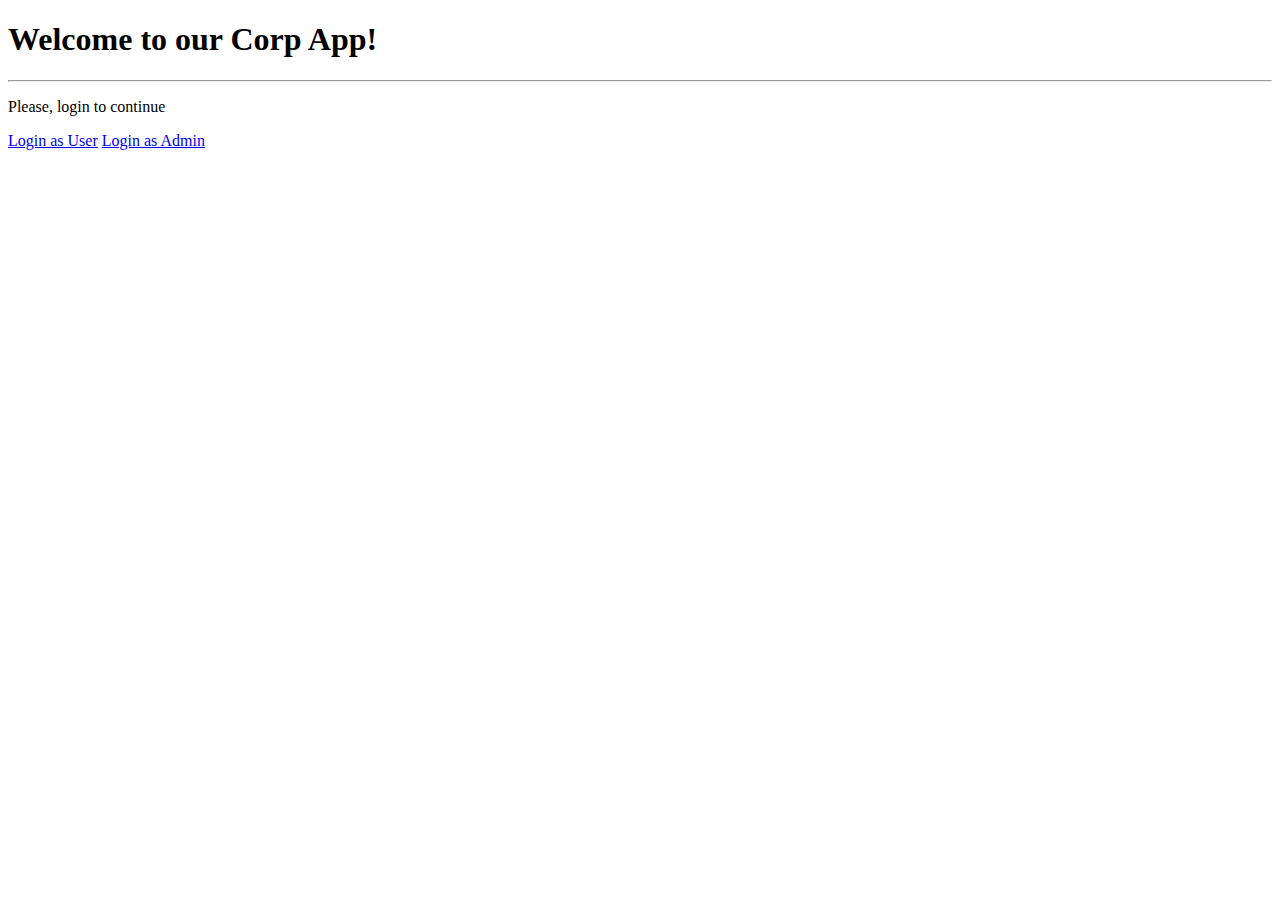
==== corp-app/src/main/resources/templates/index.html @ 70477b0d "Добавление и правка html файлов" ====
<!DOCTYPE html>
<html xmlns:layout="http://www.w3.org/1999/xhtml" xmlns:th="http://www.w3.org/1999/xhtml"
      layout:decorate="~{layouts/layout}">
<head>
    <!-- Required meta tags -->
    <meta charset="utf-8">
   <link rel="stylesheet" type="text/css" th:href="@{/css/core.css}" />
</head>
<body>
<div class="container">
    <div class="row">
        <div class="col" layout:fragment="content">
            <div class="jumbotron">
                <h1 class="display-4">Welcome to our Corp App!</h1>
                <hr class="my-4">
                <p class="lead">Please, login to continue</p>
                <p class="lead">
                    <a class="btn btn-primary btn-lg" href="/user" role="button">Login as User</a>
                    <a class="btn btn-primary btn-lg" href="/admin" role="button">Login as Admin</a>
                </p>
            </div>
        </div>
    </div>
</div>
</body>
</html>
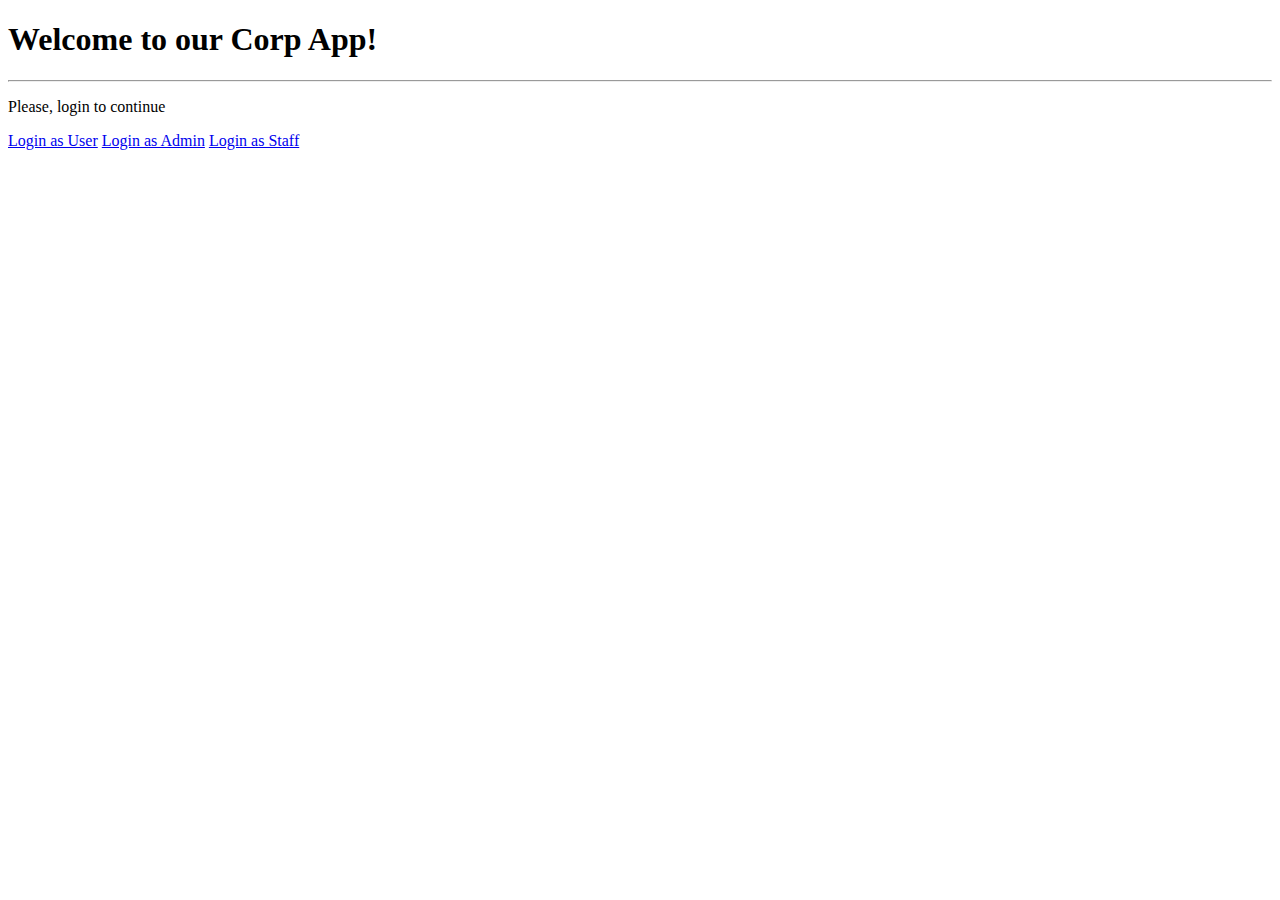
==== commit b2e1d2a0: "Обновление внешнего вида страниц" ====
--- a/corp-app/src/main/resources/templates/index.html
+++ b/corp-app/src/main/resources/templates/index.html
@@ -4,22 +4,21 @@
 <head>
     <!-- Required meta tags -->
     <meta charset="utf-8">
-   <link rel="stylesheet" type="text/css" th:href="@{/css/core.css}" />
+    <link rel="stylesheet" type="text/css" th:href="@{/css/core.css}"/>
+
 </head>
 <body>
-<div class="container">
-    <div class="row">
-        <div class="col" layout:fragment="content">
-            <div class="jumbotron">
-                <h1 class="display-4">Welcome to our Corp App!</h1>
-                <hr class="my-4">
-                <p class="lead">Please, login to continue</p>
-                <p class="lead">
-                    <a class="btn btn-primary btn-lg" href="/user" role="button">Login as User</a>
-                    <a class="btn btn-primary btn-lg" href="/admin" role="button">Login as Admin</a>
-                </p>
-            </div>
-        </div>
+<div class="col" layout:fragment="content">
+    <div class="jumbotron">
+        <h1 class="display-4">Welcome to our Corp App!</h1>
+        <hr class="my-4">
+        <p class="lead">Please, login to continue</p>
+        <p class="lead">
+            <a class="btn btn-primary btn-lg" href="/user" role="button">Login as User</a>
+            <a class="btn btn-primary btn-lg" href="/admin" role="button">Login as Admin</a>
+            <a class="btn btn-primary btn-lg" href="/staff" role="button">Login as Staff</a>
+
+        </p>
     </div>
 </div>
 </body>
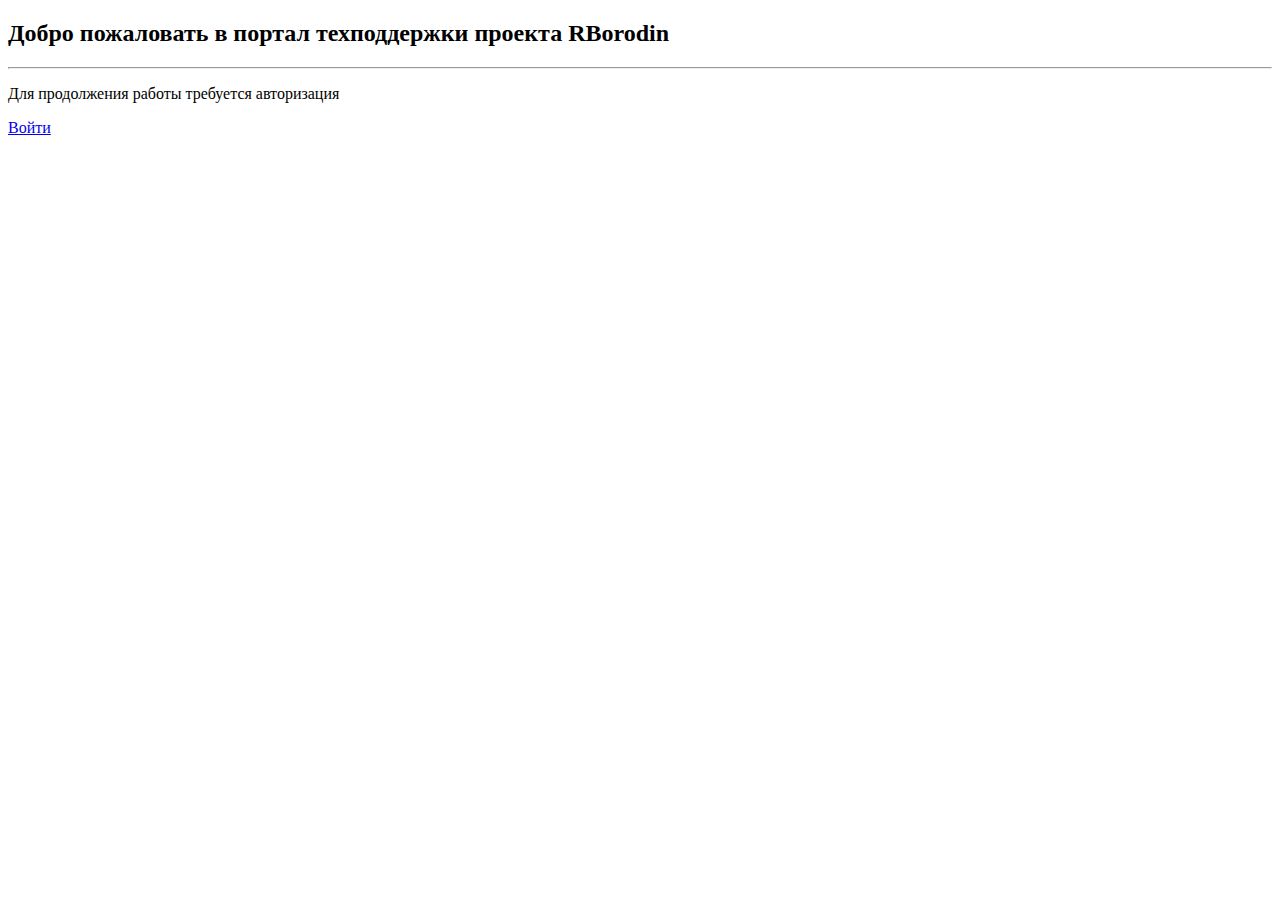
==== commit 5437ee2b: "Обновление веб-элементов и содержания страниц" ====
--- a/corp-app/src/main/resources/templates/index.html
+++ b/corp-app/src/main/resources/templates/index.html
@@ -10,14 +10,11 @@
 <body>
 <div class="col" layout:fragment="content">
     <div class="jumbotron">
-        <h1 class="display-4">Welcome to our Corp App!</h1>
+        <h2 class="display-4">Добро пожаловать в портал техподдержки проекта RBorodin</h2>
         <hr class="my-4">
-        <p class="lead">Please, login to continue</p>
+        <p class="lead">Для продолжения работы требуется авторизация</p>
         <p class="lead">
-            <a class="btn btn-primary btn-lg" href="/user" role="button">Login as User</a>
-            <a class="btn btn-primary btn-lg" href="/admin" role="button">Login as Admin</a>
-            <a class="btn btn-primary btn-lg" href="/staff" role="button">Login as Staff</a>
-
+            <a class="btn btn-primary btn-lg" href="/homepage" role="button">Войти</a>
         </p>
     </div>
 </div>
